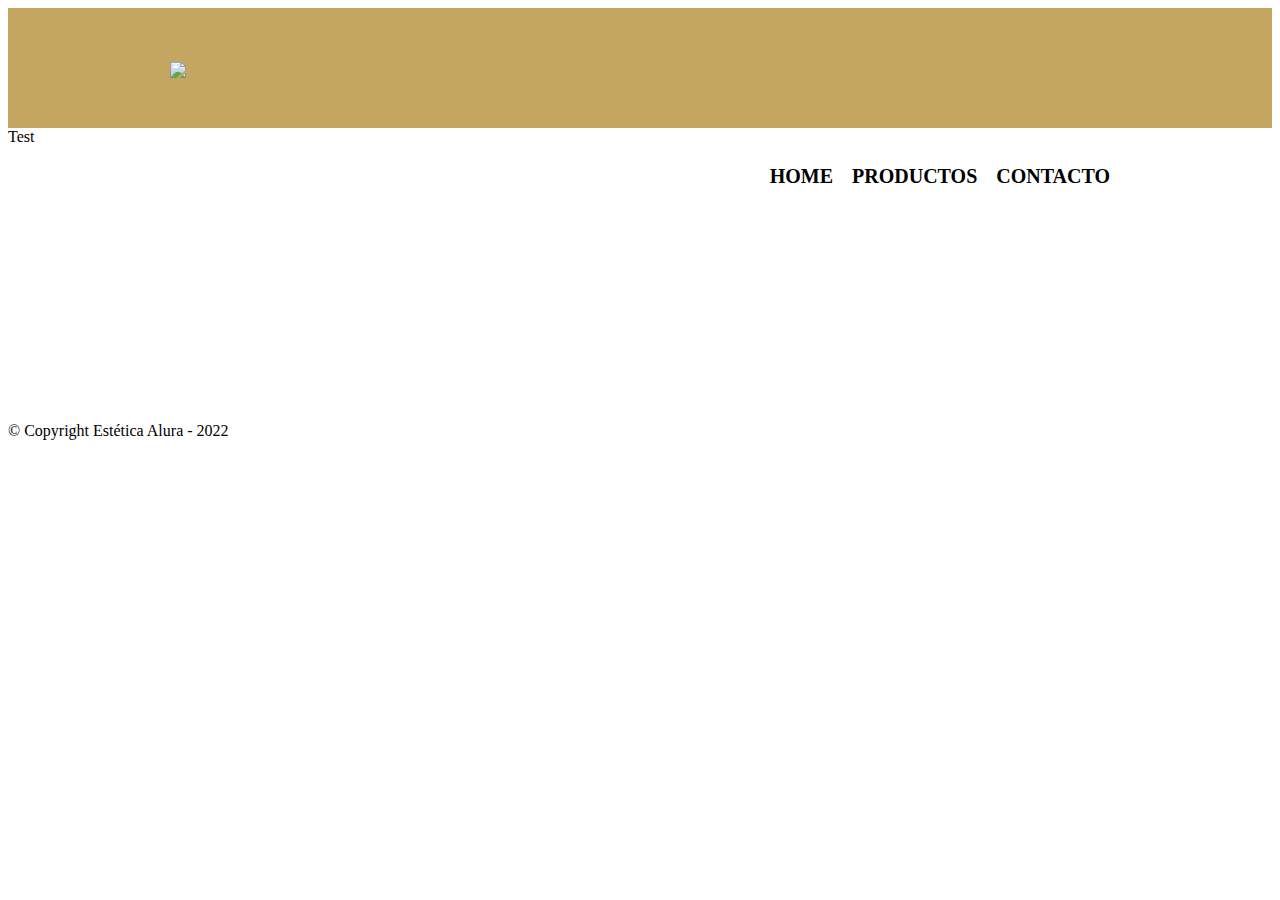
==== contacto.html @ aab0e9a1 "Crear pagina de contacto" ====
<!DOCTYPE html>
<html>
    <head lang="es">
        <meta charset="UTF-8">
        <title>Productos- Estética Alura</title>
        <link rel="stylesheet" href="reset.css">
        <link rel="stylesheet" href="productos.css">
    </head>
    <body>

        <header>

            <div class="caja">
                <h1>
                    <img id="logo" src="images/alura.png">
                </h1>

                <nav>
                    <ul>
                        <li><a href="index.html">Home</a></li>
                        <li><a href="productos.html">Productos</a></li>
                        <li><a href="contacto.html">Contacto</a></li>
                    </ul>
                </nav>
            </div>

        </header>
        <main>

            Test
        </main>
        <footer>
            <img src="images/alura_blanco.png">
            <p class="copyright"> &copy Copyright Estética Alura - 2022</p> 
         </footer>        
 
     </body>
 </html>
---- productos.css ----
header{
    background-color:#c4a661;
    padding:20px 0;
}

.caja{
    width: 940px;
    position: relative;
    margin: 0 auto;
}

#logo{
    width:200px;
}

nav{
    position:absolute;
    top:100px;
    right:0;
}

nav li{
    display: inline;
    margin: 0 0 0 15px;
}

nav a{
    text-transform: uppercase;
    color: #000000;
    font-weight: bold;
    font-size: 20px;
    text-decoration: none;

}

nav a:hover{
    color:#f1dba1;
    text-decoration: underline;
}

.productos{
    width: 940px;
    margin: 0 auto;
    padding:50px;
}

.productos li{
    display: inline-block;
    text-align: center;
    width:30%;
    vertical-align:top;
    margin: 0 1.5%;
    padding: 30px 20px;
    box-sizing: border-box;
    border: 2px solid #000000;
    border-radius:10px;

}

.productos li:hover{
    border-color:#c4a661;
}

.productos li:active{
    border-color:#f0b30a;
}

.productos h2{
    font-size: 25px;
    font-weight: bold;
}

.productos li:hover h2{
    font-size: 28px;
}
.productos img{
    width:60%;
    margin-top: 20px;
}

.producto-descripcion{
    font-size:18px;
    margin-top: 20px;

}

.producto-precio{
    font-size:20px;
    font-weight: bold;
    margin-top:10px;
}
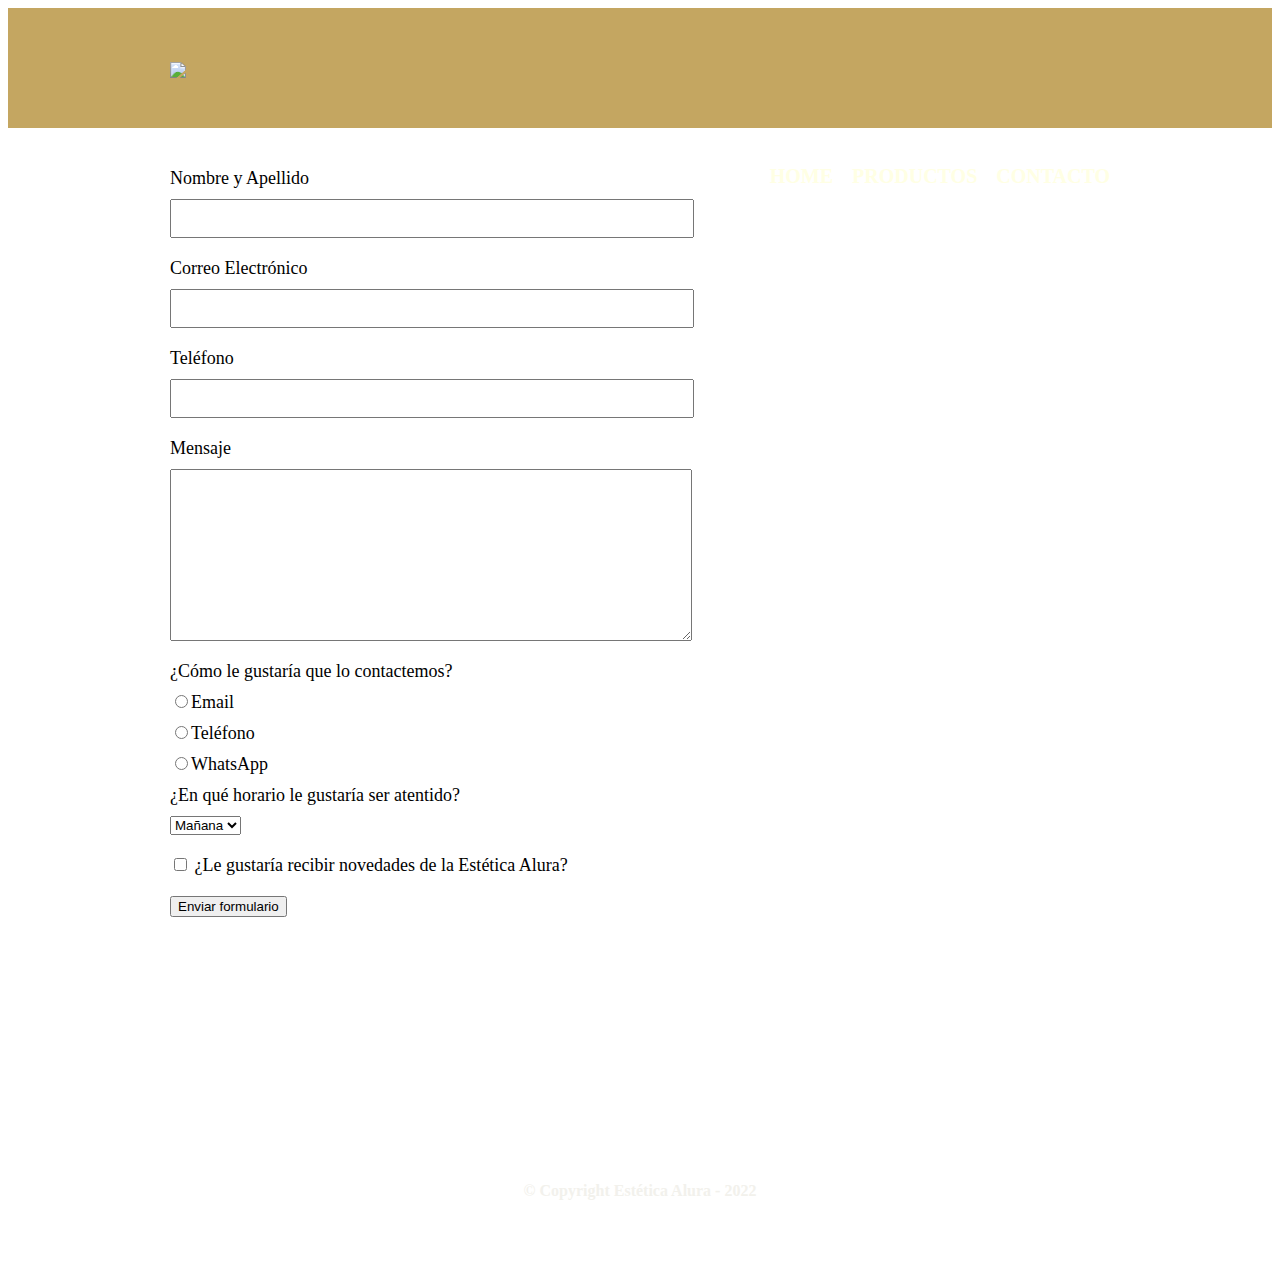
==== commit eef60853: "Establecer menus de opciones de contacto" ====
--- a/contacto.html
+++ b/contacto.html
@@ -2,9 +2,9 @@
 <html>
     <head lang="es">
         <meta charset="UTF-8">
-        <title>Productos- Estética Alura</title>
+        <title>Contacto - Estética Alura</title>
         <link rel="stylesheet" href="reset.css">
-        <link rel="stylesheet" href="productos.css">
+        <link rel="stylesheet" href="style.css">
     </head>
     <body>
 
@@ -26,8 +26,52 @@
 
         </header>
         <main>
+            <form>
+                <label for="nombreapellido">Nombre y Apellido</label>
+                <input type="text" id="nombreapellido" class="input-padron">
 
-            Test
+                <label for="correo">Correo Electrónico</label>
+                <input type="text" id="correo" class="input-padron">
+
+                <label for="telefono">Teléfono</label>
+                <input type="text" id="telefono" class="input-padron">
+
+                <label for="mensaje">Mensaje</label>
+                <textarea cols="68" rows="10" id="mensaje" class="input-padron"></textarea>
+
+                <div>
+
+                    <p>¿Cómo le gustaría que lo contactemos?</p>
+
+                    <label for="radio-email">
+                        <input type="radio" name="contacto" value="email" id="radio-email">Email</label>
+
+                    <label for="radio-telefono">
+                        <input type="radio" name="contacto"  value="telefono" id="radio-telefono">Teléfono</label>
+
+                    <label for="radio-whatsapp">
+                        <input type="radio" name="contacto"  value="whatsapp" id="radio-whatsapp">WhatsApp</label>
+                    
+                </div> 
+
+                <div>
+                    
+                    <p>¿En qué horario le gustaría ser atentido?</p>
+                    <select>
+                        <option> Mañana</option>
+                        <option> Tarde</option>
+                        <option> Noche</option>
+                    </select>
+                </div>
+
+                
+
+
+                <label class="checkbox"><input type="checkbox"> ¿Le gustaría recibir novedades de la Estética Alura?</label>
+                <input type="submit" value="Enviar formulario">
+                
+            </form>
+
         </main>
         <footer>
             <img src="images/alura_blanco.png">
--- a/style.css
+++ b/style.css
@@ -0,0 +1,137 @@
+header{
+    background-color:#c4a661;
+    padding:20px 0;
+}
+
+.caja{
+    width: 940px;
+    position: relative;
+    margin: 0 auto;
+}
+
+#logo{
+    width:200px;
+}
+
+nav{
+    position:absolute;
+    top:100px;
+    right:0;
+}
+
+nav li{
+    display: inline;
+    margin: 0 0 0 15px;
+}
+
+nav a{
+    text-transform: uppercase;
+    color: #ffffe4;
+    font-weight: bold;
+    font-size: 20px;
+    text-decoration: none;
+
+}
+
+nav a:hover{
+    color:#745e2b;
+    text-decoration: underline;
+}
+
+.productos{
+    width: 940px;
+    margin: 0 auto;
+    padding:50px;
+}
+
+.productos li{
+    display: inline-block;
+    text-align: center;
+    width:30%;
+    vertical-align:top;
+    margin: 0 1.5%;
+    padding: 30px 20px;
+    box-sizing: border-box;
+    border: 2px solid #534524;
+    border-radius:10px;
+
+}
+
+.productos li:hover{
+    border-color:#90660c;
+}
+
+.productos li:active{
+    border-color:#decda4;
+}
+
+.productos h2{
+    font-size: 25px;
+    font-weight: bold;
+}
+
+.productos li:hover h2{
+    font-size: 28px;
+}
+.productos img{
+    width:70%;
+    margin-top: 20px;
+}
+
+.producto-descripcion{
+    font-size:18px;
+    margin-top: 20px;
+
+}
+
+.producto-precio{
+    font-size:20px;
+    font-weight: bold;
+    margin-top:10px;
+}
+
+
+footer{
+    text-align:center;
+    font-weight: bold;
+    background: url(images/fondo.jpg);
+    padding:40px;
+
+}
+
+footer img{
+    width:150px;
+    margin-bottom:15px;
+}
+
+.copyright{
+    color:#f2f1ec;
+    font-size:16px;
+}
+
+main{
+    width: 940px;
+    margin:0 auto;
+
+}
+
+form{
+    margin: 40px 0;
+}
+
+form label, form p{
+    display:block;
+    font-size:18px;
+    margin: 0 0 10px;
+}
+
+.input-padron{
+    display:block;
+    margin:0 0 20px;
+    padding: 10px 25px;
+    width:50%;
+}
+
+.checkbox{
+    margin:20px 0;
+}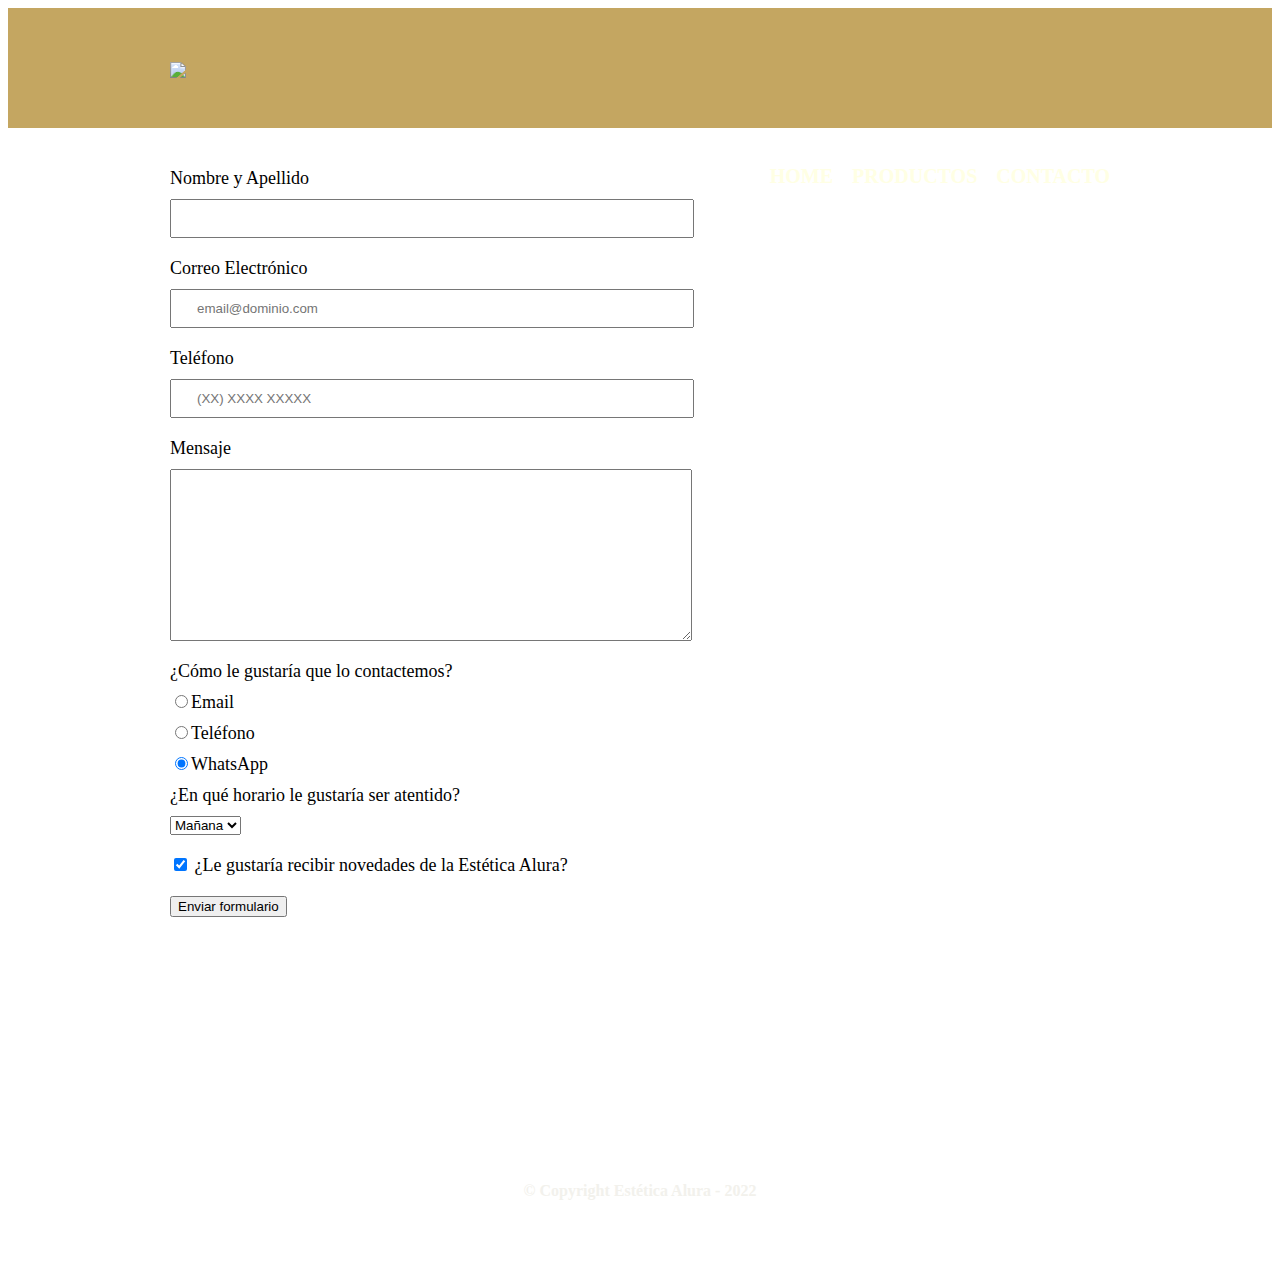
==== commit 66871fc9: "Dar estilo a menu" ====
--- a/contacto.html
+++ b/contacto.html
@@ -28,16 +28,16 @@
         <main>
             <form>
                 <label for="nombreapellido">Nombre y Apellido</label>
-                <input type="text" id="nombreapellido" class="input-padron">
+                <input type="text" id="nombreapellido" class="input-padron" required>
 
                 <label for="correo">Correo Electrónico</label>
-                <input type="text" id="correo" class="input-padron">
+                <input type="email" id="correo" class="input-padron" required placeholder="email@dominio.com">
 
                 <label for="telefono">Teléfono</label>
-                <input type="text" id="telefono" class="input-padron">
+                <input type="tel" id="telefono" class="input-padron" required placeholder="(XX) XXXX XXXXX">
 
                 <label for="mensaje">Mensaje</label>
-                <textarea cols="68" rows="10" id="mensaje" class="input-padron"></textarea>
+                <textarea cols="68" rows="10" id="mensaje" class="input-padron" required></textarea>
 
                 <div>
 
@@ -50,7 +50,7 @@
                         <input type="radio" name="contacto"  value="telefono" id="radio-telefono">Teléfono</label>
 
                     <label for="radio-whatsapp">
-                        <input type="radio" name="contacto"  value="whatsapp" id="radio-whatsapp">WhatsApp</label>
+                        <input type="radio" name="contacto"  value="whatsapp" id="radio-whatsapp"checked>WhatsApp</label>
                     
                 </div> 
 
@@ -67,7 +67,7 @@
                 
 
 
-                <label class="checkbox"><input type="checkbox"> ¿Le gustaría recibir novedades de la Estética Alura?</label>
+                <label class="checkbox" ><input type="checkbox" checked> ¿Le gustaría recibir novedades de la Estética Alura?</label>
                 <input type="submit" value="Enviar formulario">
                 
             </form>
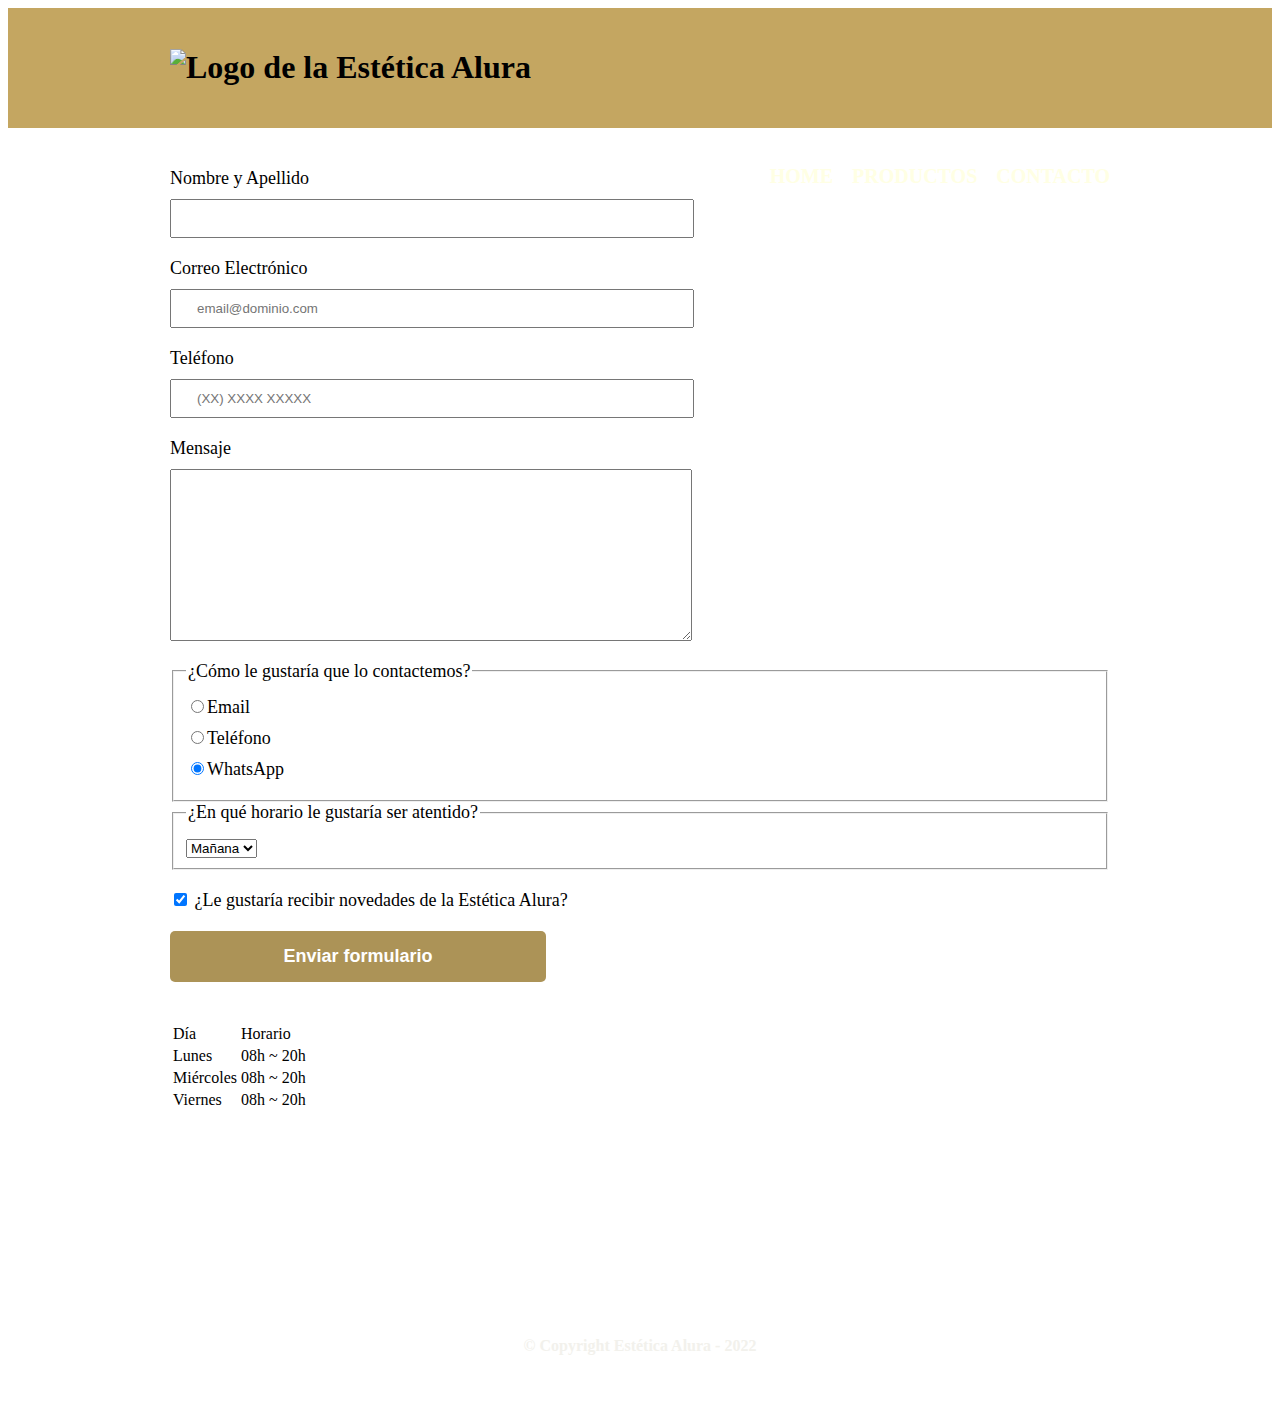
==== commit 32096bd9: "Generar transiciones en CSSy base de tabla" ====
--- a/contacto.html
+++ b/contacto.html
@@ -12,7 +12,7 @@
 
             <div class="caja">
                 <h1>
-                    <img id="logo" src="images/alura.png">
+                    <img id="logo" src="images/alura.png" alt="Logo de la Estética Alura">
                 </h1>
 
                 <nav>
@@ -39,9 +39,9 @@
                 <label for="mensaje">Mensaje</label>
                 <textarea cols="68" rows="10" id="mensaje" class="input-padron" required></textarea>
 
-                <div>
+                <fieldset>
 
-                    <p>¿Cómo le gustaría que lo contactemos?</p>
+                    <legend>¿Cómo le gustaría que lo contactemos?</legend>
 
                     <label for="radio-email">
                         <input type="radio" name="contacto" value="email" id="radio-email">Email</label>
@@ -52,29 +52,50 @@
                     <label for="radio-whatsapp">
                         <input type="radio" name="contacto"  value="whatsapp" id="radio-whatsapp"checked>WhatsApp</label>
                     
-                </div> 
+                </fieldset> 
 
-                <div>
+                <fieldset>
                     
-                    <p>¿En qué horario le gustaría ser atentido?</p>
+                    <legend>¿En qué horario le gustaría ser atentido?</legend>
                     <select>
                         <option> Mañana</option>
                         <option> Tarde</option>
                         <option> Noche</option>
                     </select>
-                </div>
 
-                
-
+                </fieldset>
 
                 <label class="checkbox" ><input type="checkbox" checked> ¿Le gustaría recibir novedades de la Estética Alura?</label>
-                <input type="submit" value="Enviar formulario">
+                
+                <input type="submit" value="Enviar formulario" class="enviar">
                 
             </form>
 
+            <table>
+                <tr>
+                    <td>Día</td>
+                    <td>Horario</td>
+                </tr>
+
+                <tr>
+                    <td>Lunes</td>
+                    <td>08h ~ 20h</td>
+                </tr>
+
+                <tr>
+                    <td>Miércoles</td>
+                    <td>08h ~ 20h</td>
+                </tr>
+
+                <tr>
+                    <td>Viernes</td>
+                    <td>08h ~ 20h</td>
+                </tr>
+            </table>
+
         </main>
         <footer>
-            <img src="images/alura_blanco.png">
+            <img src="images/alura_blanco.png" alt="Logo de la Estética Alura en blanco">
             <p class="copyright"> &copy Copyright Estética Alura - 2022</p> 
          </footer>        
  
--- a/style.css
+++ b/style.css
@@ -119,7 +119,7 @@
     margin: 40px 0;
 }
 
-form label, form p{
+form label, form legend{
     display:block;
     font-size:18px;
     margin: 0 0 10px;
@@ -134,4 +134,22 @@
 
 .checkbox{
     margin:20px 0;
+}
+
+.enviar{
+    width: 40%;
+    padding: 15px 0;
+    font-size:18px ;
+    font-weight: bold;
+    color:white;
+    background:#ac9357;
+    border:none;
+    border-radius: 5px;
+    transition: 1s all;
+    cursor:pointer;
+}
+
+.enviar:hover{
+    background:#745e2b;
+    transform:scale(1.2);
 }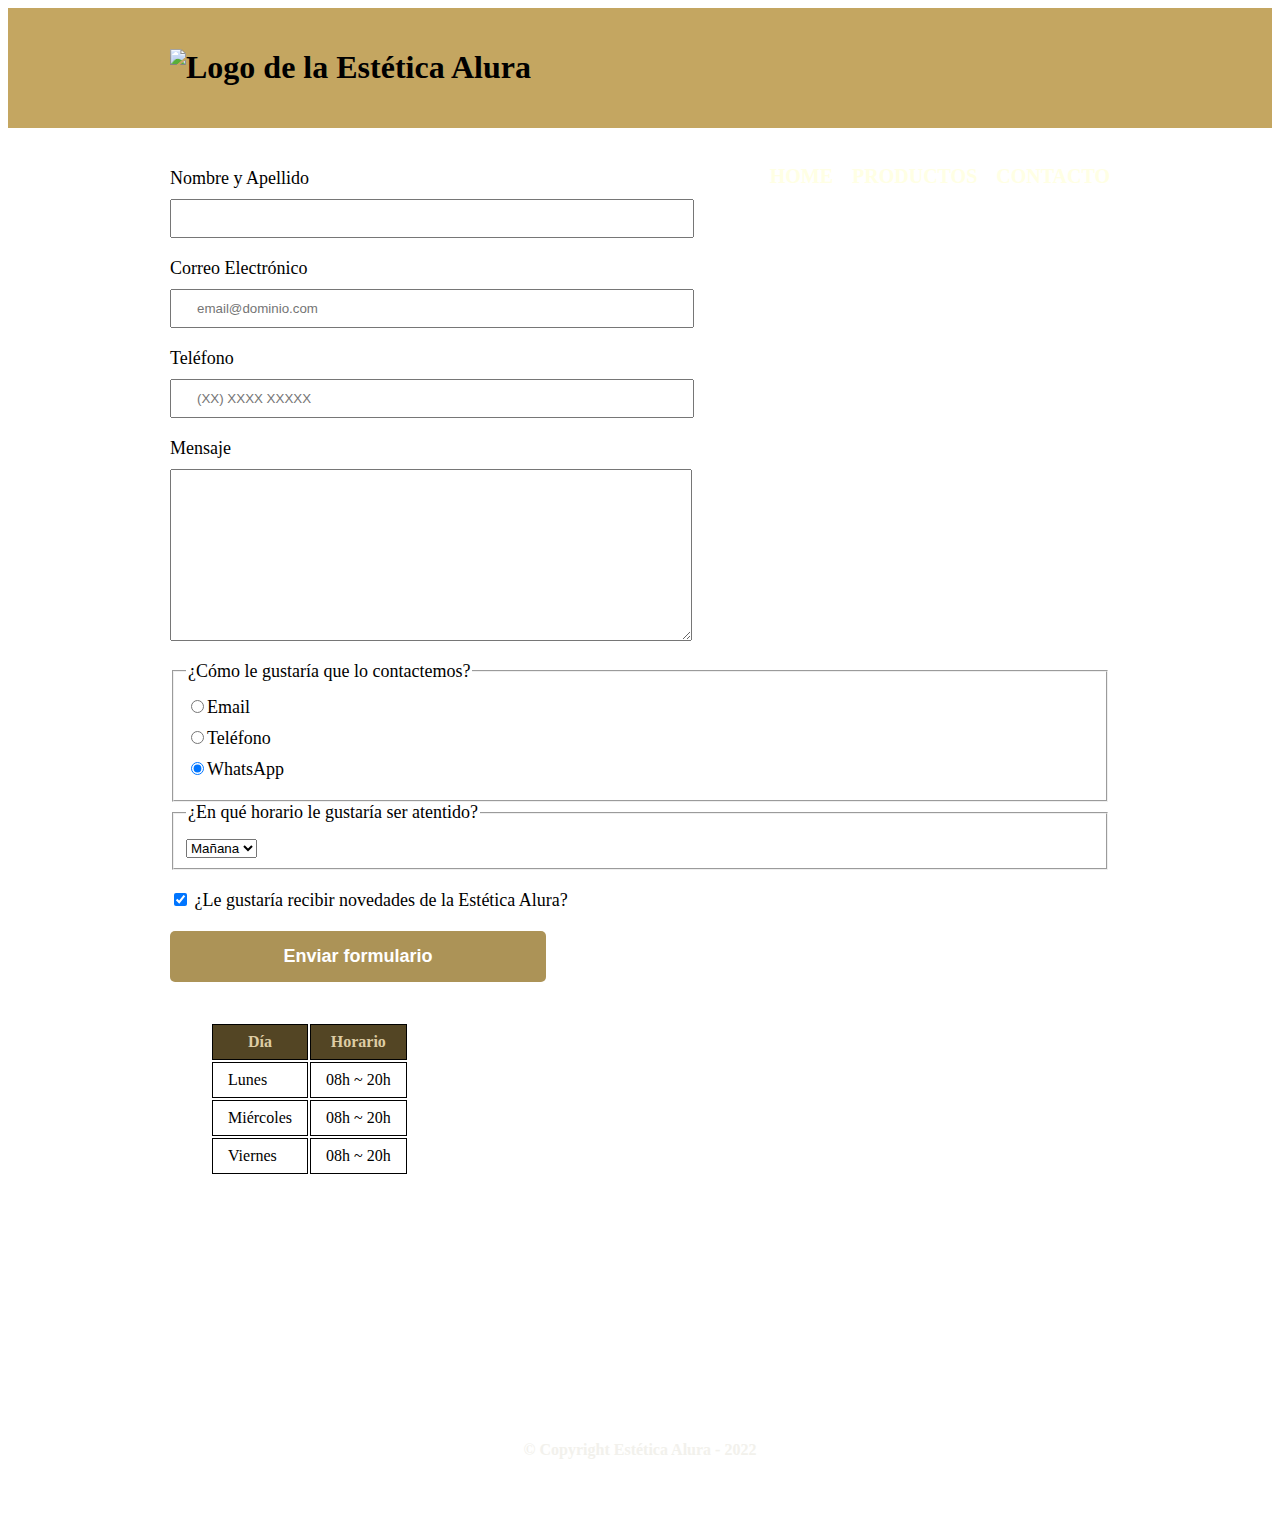
==== commit 56da5a0d: "Crear table de horarios" ====
--- a/contacto.html
+++ b/contacto.html
@@ -72,25 +72,29 @@
             </form>
 
             <table>
-                <tr>
-                    <td>Día</td>
-                    <td>Horario</td>
-                </tr>
 
-                <tr>
-                    <td>Lunes</td>
-                    <td>08h ~ 20h</td>
-                </tr>
+                <thead>
+                    <tr>
+                        <th>Día</th>
+                        <th>Horario</th>
+                    </tr>
+                </thead>
 
-                <tr>
-                    <td>Miércoles</td>
-                    <td>08h ~ 20h</td>
-                </tr>
-
-                <tr>
-                    <td>Viernes</td>
-                    <td>08h ~ 20h</td>
-                </tr>
+                <tbody>
+                    <tr>
+                        <td>Lunes</td>
+                        <td>08h ~ 20h</td>
+                    </tr>
+                    <tr>
+                        <td>Miércoles</td>
+                        <td>08h ~ 20h</td>
+                    </tr>
+                    <tr>
+                        <td>Viernes</td>
+                        <td>08h ~ 20h</td>
+                    </tr>
+                </tbody>
+            
             </table>
 
         </main>
--- a/style.css
+++ b/style.css
@@ -152,4 +152,19 @@
 .enviar:hover{
     background:#745e2b;
     transform:scale(1.2);
+}
+
+table{
+    margin: 40px 40px;
+}
+
+thead{
+    background:#534524;
+    color:#decda4;
+    font-weight: bold;
+}
+
+td, th{
+    border: 1px solid black;
+    padding: 8px 15px;
 }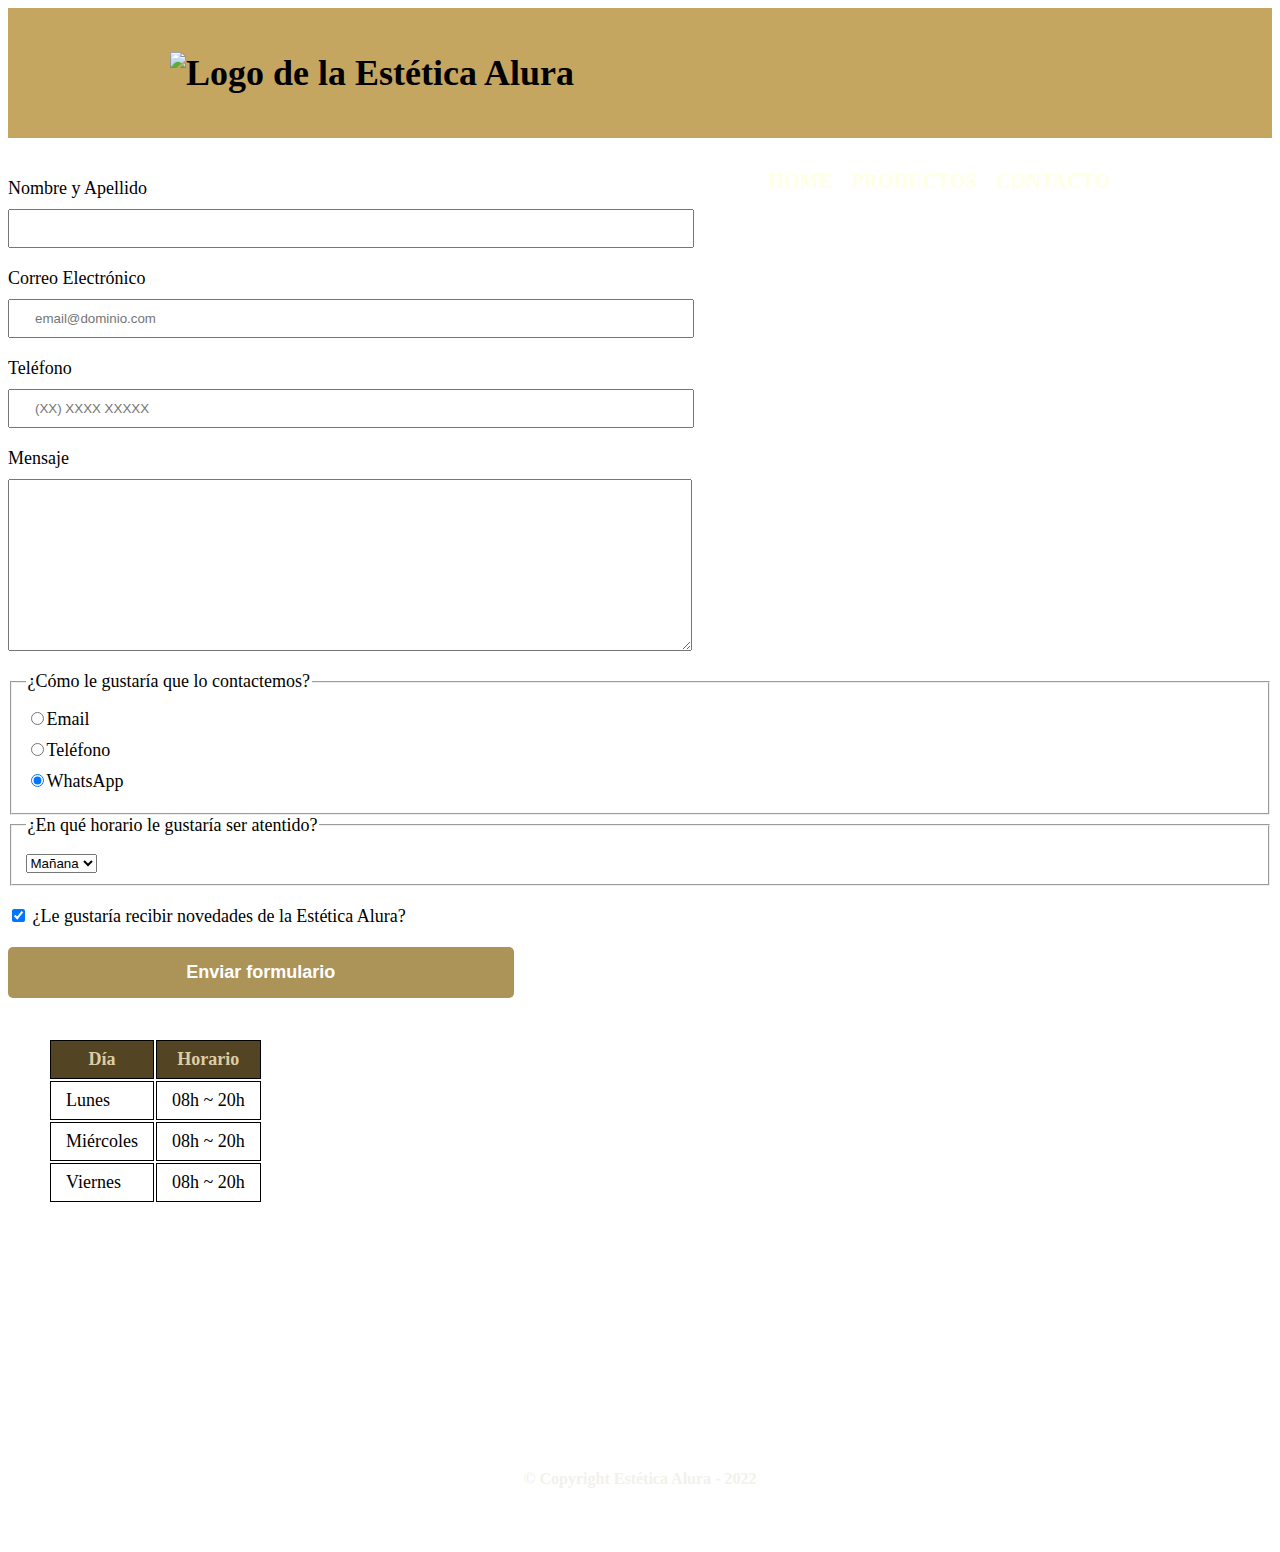
==== commit c90cb280: "Adapar página a celulares" ====
--- a/contacto.html
+++ b/contacto.html
@@ -2,6 +2,7 @@
 <html>
     <head lang="es">
         <meta charset="UTF-8">
+        <meta name="viewport" content="width=device-width">
         <title>Contacto - Estética Alura</title>
         <link rel="stylesheet" href="reset.css">
         <link rel="stylesheet" href="style.css">
--- a/style.css
+++ b/style.css
@@ -1,3 +1,8 @@
+body{
+    font-family: 'EB Garamond', serif;
+    font-size: 18px;
+}
+
 header{
     background-color:#c4a661;
     padding:20px 0;
@@ -109,12 +114,6 @@
     font-size:16px;
 }
 
-main{
-    width: 940px;
-    margin:0 auto;
-
-}
-
 form{
     margin: 40px 0;
 }
@@ -167,4 +166,123 @@
 td, th{
     border: 1px solid black;
     padding: 8px 15px;
-}+}
+
+/*CSS para home*/
+
+.banner{
+    width:100%;
+}
+
+.principal{
+    padding: 3em 0;
+    background: #FEFEFE;
+    width: 940px;
+    margin:0 auto;
+}
+
+.titulo-principal{
+    text-align: center;
+    font-size: 2em;
+    margin:0  0 1em;
+    clear:left;
+}
+
+
+.principal p{
+    margin: 0 0 1em;
+}
+
+.principal strong{
+    font-weight: bold;
+}
+
+.principal em{
+    font-style:italic;
+}
+
+.tools{
+    width: 280px;
+    float:left;
+    margin: 0 20px 20px 0;
+
+
+}
+
+.ubicacion{
+    padding: 2em 0;
+    background: linear-gradient(#FEFEFE,#ddc283);
+}
+
+.ubicacion p{
+    margin: 0 0 2em;
+    text-align: center;
+}
+
+.mapa-contenido{
+    width: 940px;
+    margin:0 auto;
+}
+
+.diferenciales{
+    background:linear-gradient( #ddc283,#af8c3c);
+}
+.contenido-diferenciales{
+    width: 640px;
+    margin:2em auto;
+}
+
+.lista-diferenciales{
+ width:45%;
+ display: inline-block;
+ vertical-align:top;
+}
+
+.items{
+    line-height:1.5;
+}
+
+.items:before{
+    content: "✂ ";
+}
+
+.items:first-child{
+    font-weight: bold;
+}
+
+.imagen-diferenciales{
+    width:55%;
+    transition:400ms;
+    box-shadow:10px 10px 30px 10px rgb(143, 101, 28);
+    
+}
+
+.imagen-diferenciales:hover{
+    opacity: 0.6;
+}
+
+.video{
+    width:560px;
+    height:360px;
+    margin: 0 auto;
+}
+
+@media screen and (max-width:480px){
+
+    h1{
+        text-align: center;
+    }
+    nav{
+        position:static;
+    }
+    .caja,.principal,.mapa-contenido, .contenido-diferenciales, .video, .productos{
+        width:auto;
+    }
+
+    .lista-diferenciales, .imagen-diferenciales,.productos li{
+        width:100%;
+    }
+
+
+
+}
